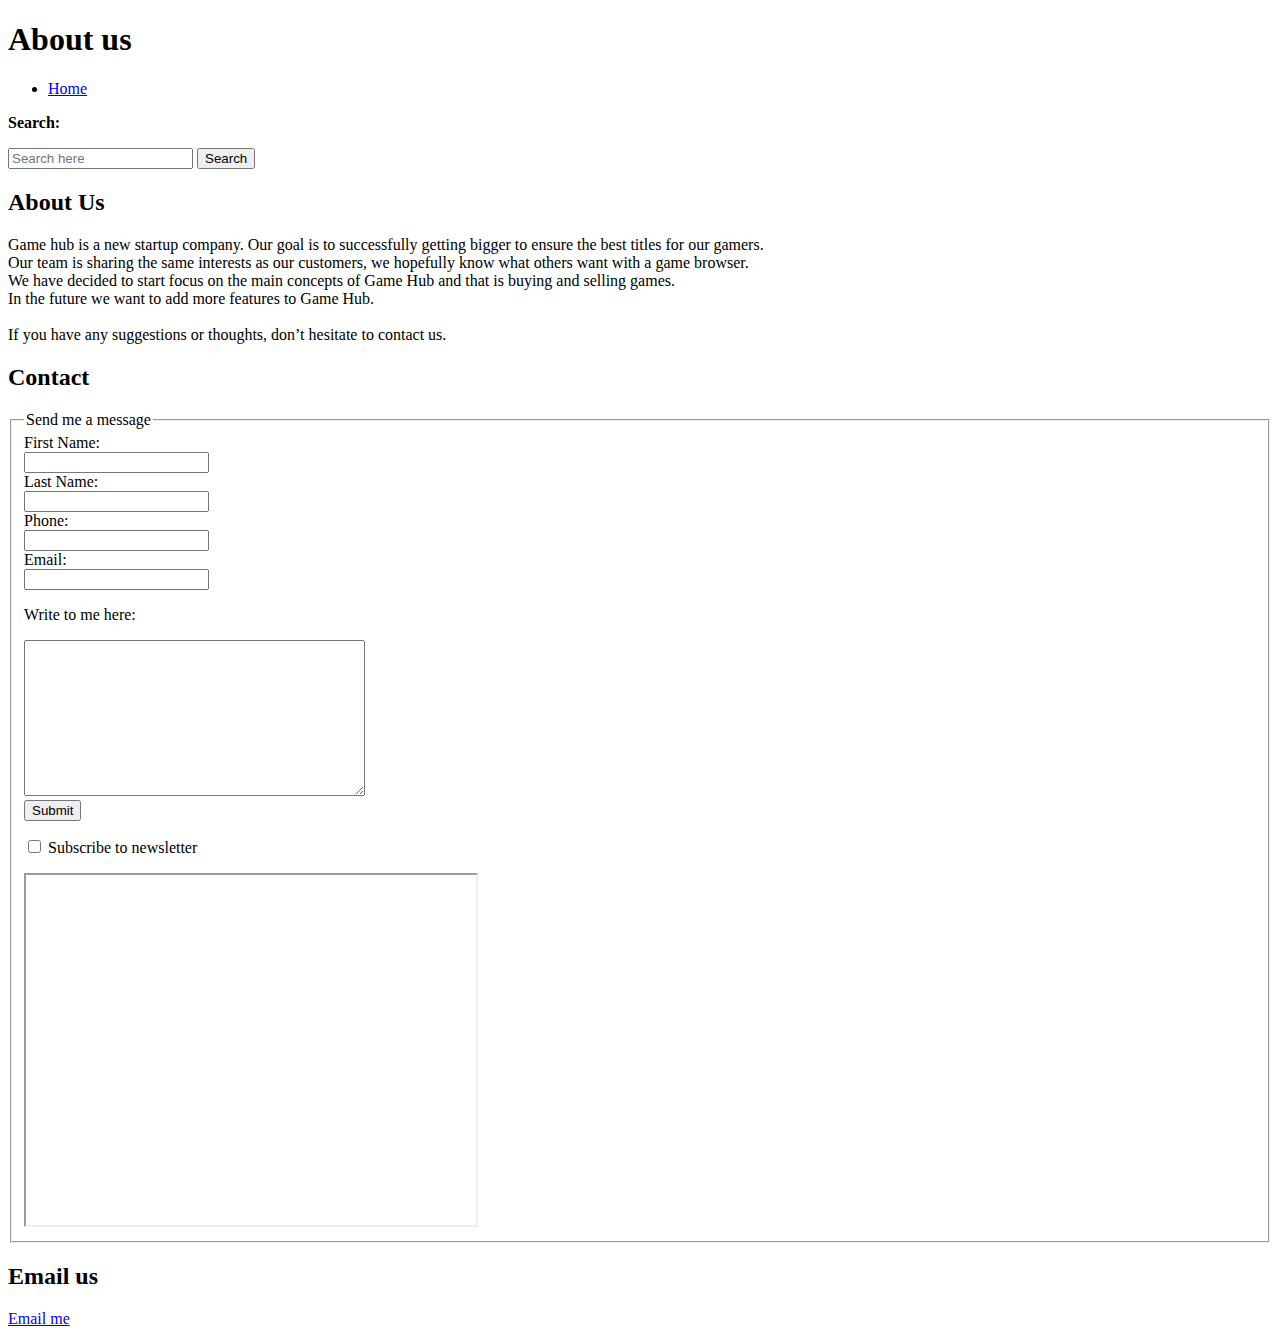
==== about/index.html @ 7410ef43 "Trying out some html and css" ====
<!DOCTYPE html>
<html lang="en">
<head>
    <meta charset="UTF-8">
    <meta http-equiv="X-UA-Compatible" content="IE=edge">
    <meta name="viewport" content="width=device-width, initial-scale=1.0">
    <title>Document</title>
    <link rel="stylesheet" href="../css/styles.css">
</head>
<body>
    <h1>About us</h1>
    <ul>
        <li><a href="../index.html">Home</a></li>
    </ul>
    <form action="http://www.example.org/search.php">
        <p><b>Search:</b></p>
        <input type="search" name="search" placeholder="Search here" />
        <input type="submit" value="Search" />
        </form>
    <h2>About Us</h2>
    <p>Game hub is a new startup company. Our goal is to successfully getting bigger to ensure the best titles for our gamers.<br/>
        Our team is sharing the same interests as our customers, we hopefully know what others want with a game browser.<br/>
        We have decided to start focus on the main concepts of Game Hub and that is buying and selling games.<br/>
        In the future we want to add more features to Game Hub.<br/>
        <br/>
        If you have any suggestions or thoughts, don’t hesitate to contact us.</p>
    <h2>Contact</h2>
    <!-- This is my form for contacting me -->
        <fieldset>
            <legend><span class="amessage">Send me a message</span></legend>
            <label>First Name:<br />
            <input type="text" name="first_name" /></label><br />
            <label>Last Name:<br />
            <input type="text" name="last_name" /></label><br />
            <label>Phone:<br />
            <input type="text" name="phone" /></label><br />
            <label>Email:<br />
            <input type="email" name="email" required="required" /></label>
            <form action="http://www.example.com/comments.php">
                <p>Write to me here:</p>
                 <textarea name="comments" cols="40" rows="10"></textarea>
                </form>
                <button>Submit</button>
                <p><input type="checkbox" name="service" value="spotify" /> Subscribe to newsletter </p>
            <iframe
                width="450"
                height="350"
                src="http://maps.google.co.uk/maps?q=oslo+torshov &amp;output=embed">
            </iframe>
            </fieldset>
            <!-- The form ends here -->
    <h2>Email us</h2>
    <a href="mailto:emil_backi_@hotmail.com">Email me</a>
</body>
</html>
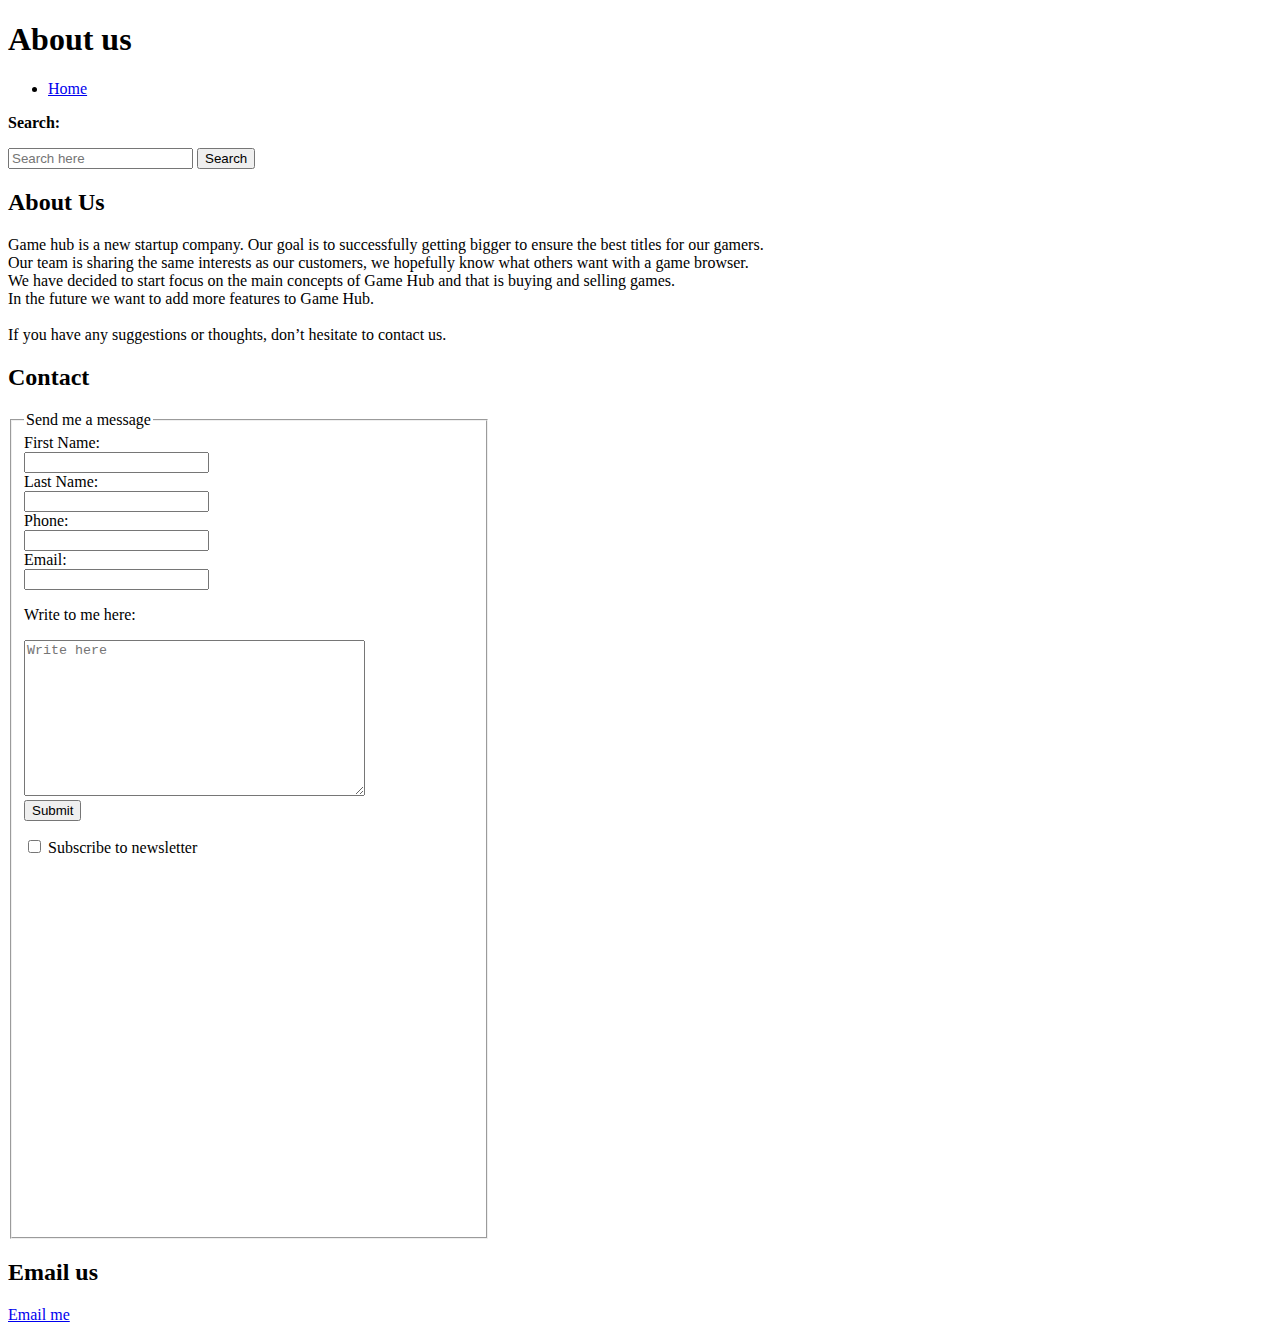
==== commit f48c369a: "Made some more changes" ====
--- a/about/index.html
+++ b/about/index.html
@@ -4,13 +4,14 @@
     <meta charset="UTF-8">
     <meta http-equiv="X-UA-Compatible" content="IE=edge">
     <meta name="viewport" content="width=device-width, initial-scale=1.0">
-    <title>Document</title>
+    <meta http-equiv="author" content="Emil Backlund" />
+    <title>Abous us page | Game Hub</title>
     <link rel="stylesheet" href="../css/styles.css">
 </head>
 <body>
     <h1>About us</h1>
     <ul>
-        <li><a href="../index.html">Home</a></li>
+        <li><a class="links" href="../index.html">Home</a></li>
     </ul>
     <form action="http://www.example.org/search.php">
         <p><b>Search:</b></p>
@@ -26,7 +27,7 @@
         If you have any suggestions or thoughts, don’t hesitate to contact us.</p>
     <h2>Contact</h2>
     <!-- This is my form for contacting me -->
-        <fieldset>
+        <fieldset style="width:0px">
             <legend><span class="amessage">Send me a message</span></legend>
             <label>First Name:<br />
             <input type="text" name="first_name" /></label><br />
@@ -36,20 +37,23 @@
             <input type="text" name="phone" /></label><br />
             <label>Email:<br />
             <input type="email" name="email" required="required" /></label>
+            <!---->
             <form action="http://www.example.com/comments.php">
                 <p>Write to me here:</p>
-                 <textarea name="comments" cols="40" rows="10"></textarea>
+                 <textarea name="comments" cols="40" rows="10" placeholder="Write here"></textarea>
                 </form>
                 <button>Submit</button>
                 <p><input type="checkbox" name="service" value="spotify" /> Subscribe to newsletter </p>
             <iframe
                 width="450"
                 height="350"
+                scrolling="no"
+                frameborder="0"
                 src="http://maps.google.co.uk/maps?q=oslo+torshov &amp;output=embed">
             </iframe>
             </fieldset>
             <!-- The form ends here -->
     <h2>Email us</h2>
-    <a href="mailto:emil_backi_@hotmail.com">Email me</a>
+    <a class="links" href="mailto:emil_backi_@hotmail.com">Email me</a>
 </body>
 </html>